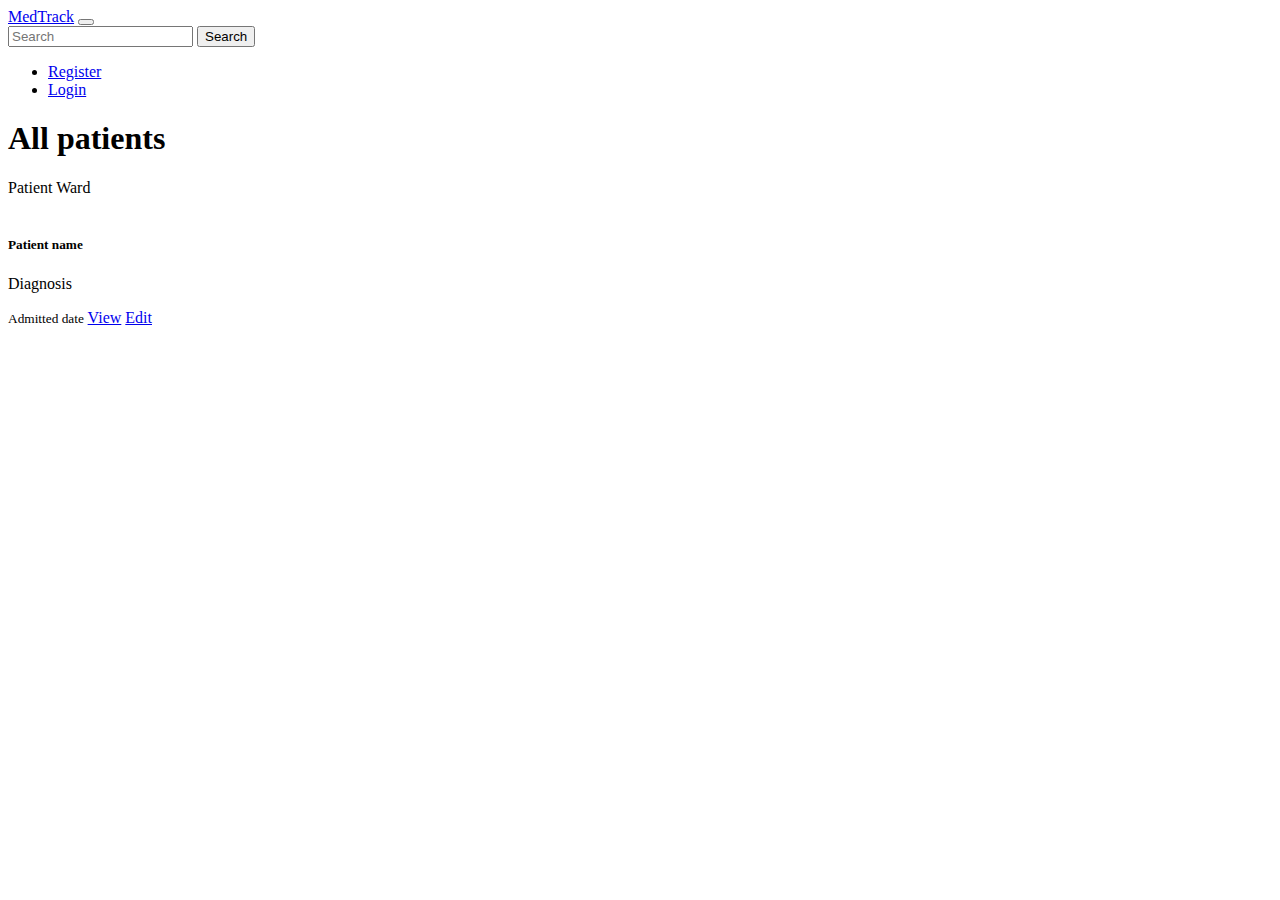
==== index.html @ a8942f02 "created index and login" ====
<!DOCTYPE html>
<html lang="en" dir="ltr">
  <head>
    <meta charset="utf-8">
    <title>MedTrack:Index</title>
      <link rel="stylesheet" href="https://stackpath.bootstrapcdn.com/bootstrap/4.1.3/css/bootstrap.min.css" integrity="sha384-MCw98/SFnGE8fJT3GXwEOngsV7Zt27NXFoaoApmYm81iuXoPkFOJwJ8ERdknLPMO" crossorigin="anonymous">
  </head>
  <body>
    <nav class="navbar navbar-expand-lg navbar-dark bg-dark">
      <!-- nvbar -->
    <a class="navbar-brand" href="#">MedTrack</a>
    <button class="navbar-toggler" type="button" data-toggle="collapse" data-target="#navbarSupportedContent" aria-controls="navbarSupportedContent" aria-expanded="false" aria-label="Toggle navigation">
      <span class="navbar-toggler-icon"></span>
    </button>

    <div class="collapse navbar-collapse" id="navbarSupportedContent">
      <form class="form-inline my-2 my-lg-0">
        <input class="form-control mr-sm-2" type="search" placeholder="Search" aria-label="Search">
        <button class="btn btn-outline-success my-2 my-sm-0" type="submit">Search</button>
      </form>
      <ul class="navbar-nav ml-auto">
        <!-- mr-auto floats the elements to right, ml to left -->
        <li class="nav-item">
          <a class="nav-link" href="#">Register</a>
        </li>
        <li class="nav-item">
          <a class="nav-link" href="#">Login</a>
        </li>
      </ul>
    </div>

  </nav>
  <div class="container">
    <!-- card -->
    <h1 class="text-center">All patients</h1>
    <div class="card text-center">
  <div class="card-header">
    Patient Ward
  </div>
  <div class="card-body">
    <img class="card-img-top"src="https://boygeniusreport.files.wordpress.com/2016/11/puppy-dog.jpg?quality=98&strip=all&w=782" alt="">
    <h5 class="card-title">Patient name</h5>
    <p class="card-text">Diagnosis</p>
  </div>
  <div class="card-footer text-muted">
    <small>Admitted date</small>
    <a href="#" class="btn btn-danger btn-block">View</a>
    <a href="#" class="btn btn-warning btn-block">Edit</a>
  </div>
</div>
</div>
  </body>
</html>
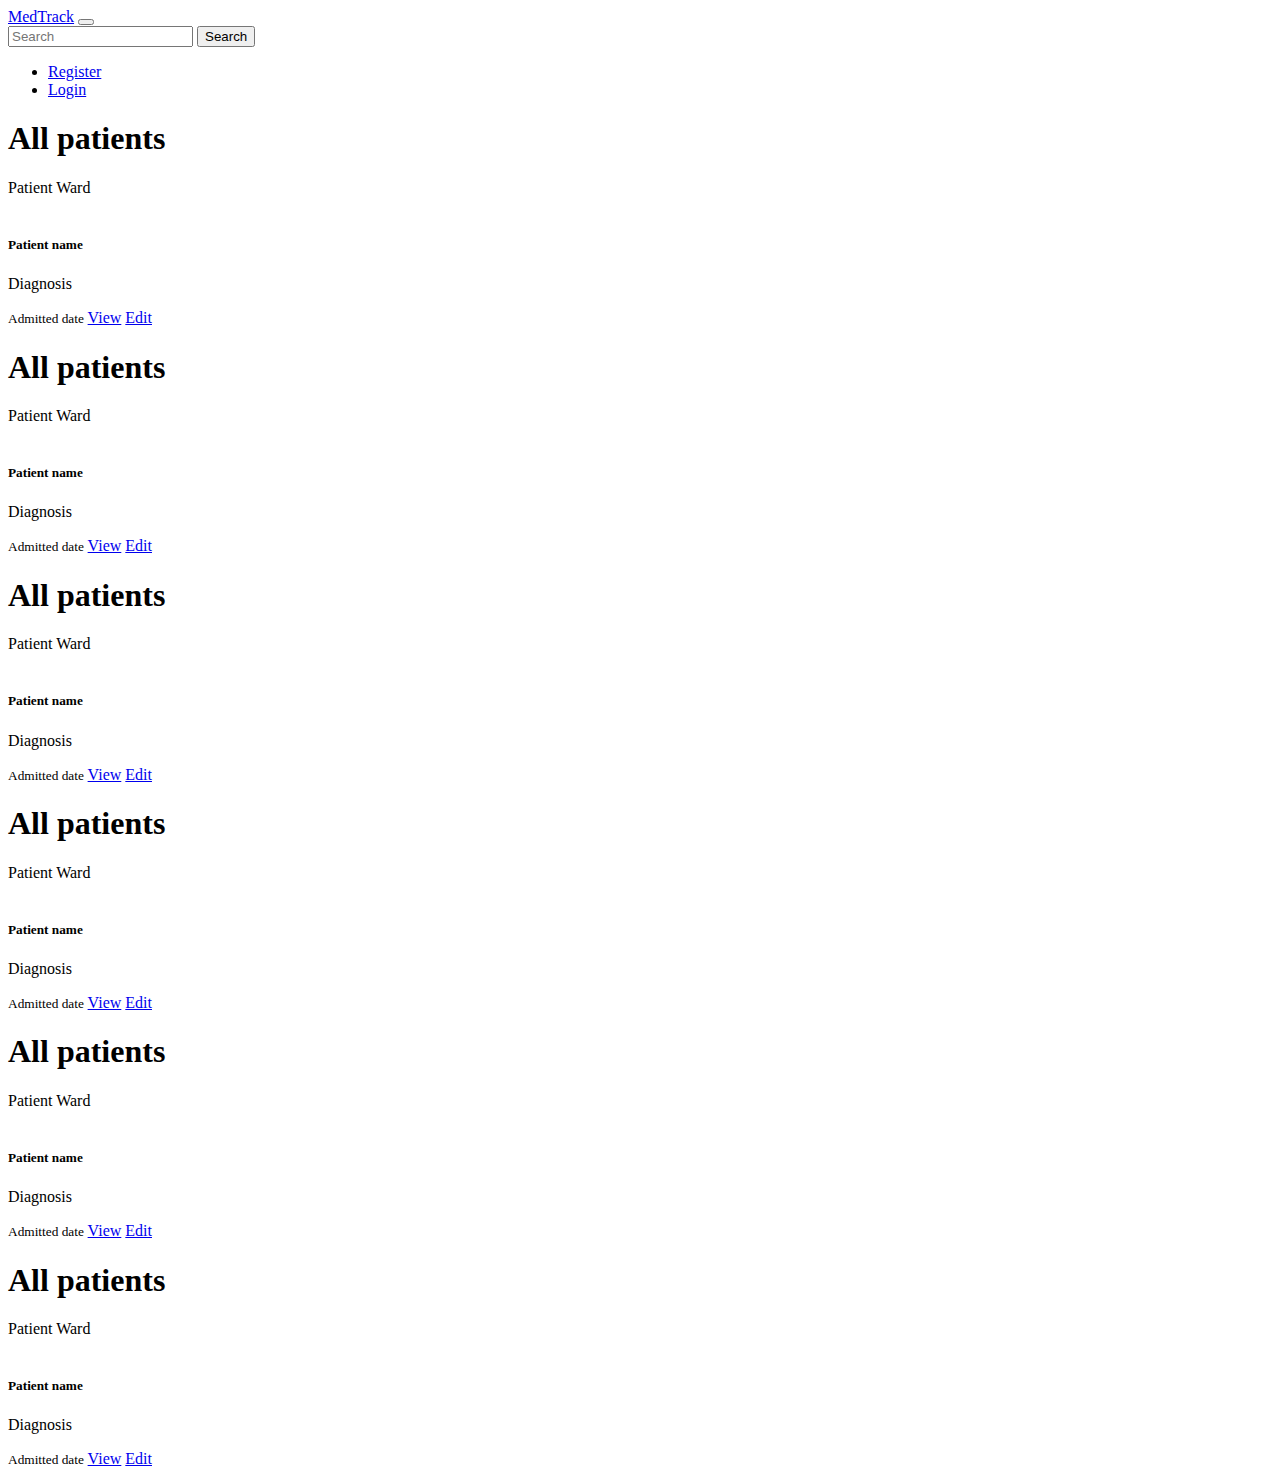
==== commit 9d40e3bb: "lesson 4" ====
--- a/index.html
+++ b/index.html
@@ -1,13 +1,13 @@
 <!DOCTYPE html>
 <html lang="en" dir="ltr">
-  <head>
-    <meta charset="utf-8">
-    <title>MedTrack:Index</title>
-      <link rel="stylesheet" href="https://stackpath.bootstrapcdn.com/bootstrap/4.1.3/css/bootstrap.min.css" integrity="sha384-MCw98/SFnGE8fJT3GXwEOngsV7Zt27NXFoaoApmYm81iuXoPkFOJwJ8ERdknLPMO" crossorigin="anonymous">
-  </head>
-  <body>
-    <nav class="navbar navbar-expand-lg navbar-dark bg-dark">
-      <!-- nvbar -->
+<head>
+  <meta charset="utf-8">
+  <title>MedTrack:Index</title>
+  <link rel="stylesheet" href="https://stackpath.bootstrapcdn.com/bootstrap/4.1.3/css/bootstrap.min.css" integrity="sha384-MCw98/SFnGE8fJT3GXwEOngsV7Zt27NXFoaoApmYm81iuXoPkFOJwJ8ERdknLPMO" crossorigin="anonymous">
+</head>
+<body>
+  <nav class="navbar navbar-expand-lg navbar-dark bg-dark">
+    <!-- nvbar -->
     <a class="navbar-brand" href="#">MedTrack</a>
     <button class="navbar-toggler" type="button" data-toggle="collapse" data-target="#navbarSupportedContent" aria-controls="navbarSupportedContent" aria-expanded="false" aria-label="Toggle navigation">
       <span class="navbar-toggler-icon"></span>
@@ -30,24 +30,139 @@
     </div>
 
   </nav>
+
+
   <div class="container">
     <!-- card -->
-    <h1 class="text-center">All patients</h1>
-    <div class="card text-center">
-  <div class="card-header">
-    Patient Ward
+    <div class="row">
+      <!-- because the division of the screen is made in a grid of 12, a column of 4 size will put 3 columns on the screen, one next to the other  -->
+      <!-- regardless of screen size (ex col 4)-->
+      <div class="col-sm-12 col-lg-4">
+        <!-- this type of writing above will show it differently depending on the width of the screen - for small screen, one card on screen -->
+        <!-- for large, 3 cards per screen -->
+        <h1 class="text-center">All patients</h1>
+        <div class="card text-center">
+          <div class="card-header">
+            Patient Ward
+          </div>
+          <div class="card-body">
+            <img class="card-img-top"src="https://boygeniusreport.files.wordpress.com/2016/11/puppy-dog.jpg?quality=98&strip=all&w=782" alt="">
+            <h5 class="card-title">Patient name</h5>
+            <p class="card-text">Diagnosis</p>
+          </div>
+          <div class="card-footer text-muted">
+            <small>Admitted date</small>
+            <a href="#" class="btn btn-danger btn-block">View</a>
+            <a href="#" class="btn btn-warning btn-block">Edit</a>
+          </div>
+        </div>
+      </div>
+
+      <div class="col-sm-12 col-lg-4">
+        <h1 class="text-center">All patients</h1>
+        <div class="card text-center">
+          <div class="card-header">
+            Patient Ward
+          </div>
+          <div class="card-body">
+            <img class="card-img-top"src="https://boygeniusreport.files.wordpress.com/2016/11/puppy-dog.jpg?quality=98&strip=all&w=782" alt="">
+            <h5 class="card-title">Patient name</h5>
+            <p class="card-text">Diagnosis</p>
+          </div>
+          <div class="card-footer text-muted">
+            <small>Admitted date</small>
+            <a href="#" class="btn btn-danger btn-block">View</a>
+            <a href="#" class="btn btn-warning btn-block">Edit</a>
+          </div>
+        </div>
+      </div>
+
+      <div class="col-sm-12 col-lg-4">
+        <h1 class="text-center">All patients</h1>
+        <div class="card text-center">
+          <div class="card-header">
+            Patient Ward
+          </div>
+          <div class="card-body">
+            <img class="card-img-top"src="https://boygeniusreport.files.wordpress.com/2016/11/puppy-dog.jpg?quality=98&strip=all&w=782" alt="">
+            <h5 class="card-title">Patient name</h5>
+            <p class="card-text">Diagnosis</p>
+          </div>
+          <div class="card-footer text-muted">
+            <small>Admitted date</small>
+            <a href="#" class="btn btn-danger btn-block">View</a>
+            <a href="#" class="btn btn-warning btn-block">Edit</a>
+          </div>
+        </div>
+      </div>
+
+      <div class="row">
+        <!-- because the division of the screen is made in a grid of 12, a column of 4 size will put 3 columns on the screen, one next to the other  -->
+        <!-- regardless of screen size (ex col 4)-->
+        <div class="col-sm-12 col-lg-4">
+          <!-- this type of writing above will show it differently depending on the width of the screen - for small screen, one card on screen -->
+          <!-- for large, 3 cards per screen -->
+          <h1 class="text-center">All patients</h1>
+          <div class="card text-center">
+            <div class="card-header">
+              Patient Ward
+            </div>
+            <div class="card-body">
+              <img class="card-img-top"src="https://boygeniusreport.files.wordpress.com/2016/11/puppy-dog.jpg?quality=98&strip=all&w=782" alt="">
+              <h5 class="card-title">Patient name</h5>
+              <p class="card-text">Diagnosis</p>
+            </div>
+            <div class="card-footer text-muted">
+              <small>Admitted date</small>
+              <a href="#" class="btn btn-danger btn-block">View</a>
+              <a href="#" class="btn btn-warning btn-block">Edit</a>
+            </div>
+          </div>
+        </div>
+
+        <div class="col-sm-12 col-lg-4">
+          <h1 class="text-center">All patients</h1>
+          <div class="card text-center">
+            <div class="card-header">
+              Patient Ward
+            </div>
+            <div class="card-body">
+              <img class="card-img-top"src="https://boygeniusreport.files.wordpress.com/2016/11/puppy-dog.jpg?quality=98&strip=all&w=782" alt="">
+              <h5 class="card-title">Patient name</h5>
+              <p class="card-text">Diagnosis</p>
+            </div>
+            <div class="card-footer text-muted">
+              <small>Admitted date</small>
+              <a href="#" class="btn btn-danger btn-block">View</a>
+              <a href="#" class="btn btn-warning btn-block">Edit</a>
+            </div>
+          </div>
+        </div>
+
+        <div class="col-sm-12 col-lg-4">
+          <h1 class="text-center">All patients</h1>
+          <div class="card text-center">
+            <div class="card-header">
+              Patient Ward
+            </div>
+            <div class="card-body">
+              <img class="card-img-top"src="https://boygeniusreport.files.wordpress.com/2016/11/puppy-dog.jpg?quality=98&strip=all&w=782" alt="">
+              <h5 class="card-title">Patient name</h5>
+              <p class="card-text">Diagnosis</p>
+            </div>
+            <div class="card-footer text-muted">
+              <small>Admitted date</small>
+              <a href="#" class="btn btn-danger btn-block">View</a>
+              <a href="#" class="btn btn-warning btn-block">Edit</a>
+            </div>
+          </div>
+        </div>
+
+
+    </div>
   </div>
-  <div class="card-body">
-    <img class="card-img-top"src="https://boygeniusreport.files.wordpress.com/2016/11/puppy-dog.jpg?quality=98&strip=all&w=782" alt="">
-    <h5 class="card-title">Patient name</h5>
-    <p class="card-text">Diagnosis</p>
-  </div>
-  <div class="card-footer text-muted">
-    <small>Admitted date</small>
-    <a href="#" class="btn btn-danger btn-block">View</a>
-    <a href="#" class="btn btn-warning btn-block">Edit</a>
-  </div>
-</div>
-</div>
-  </body>
+
+  <script type="text/javascript" src="text.js">
+  </script>
+</body>
 </html>
